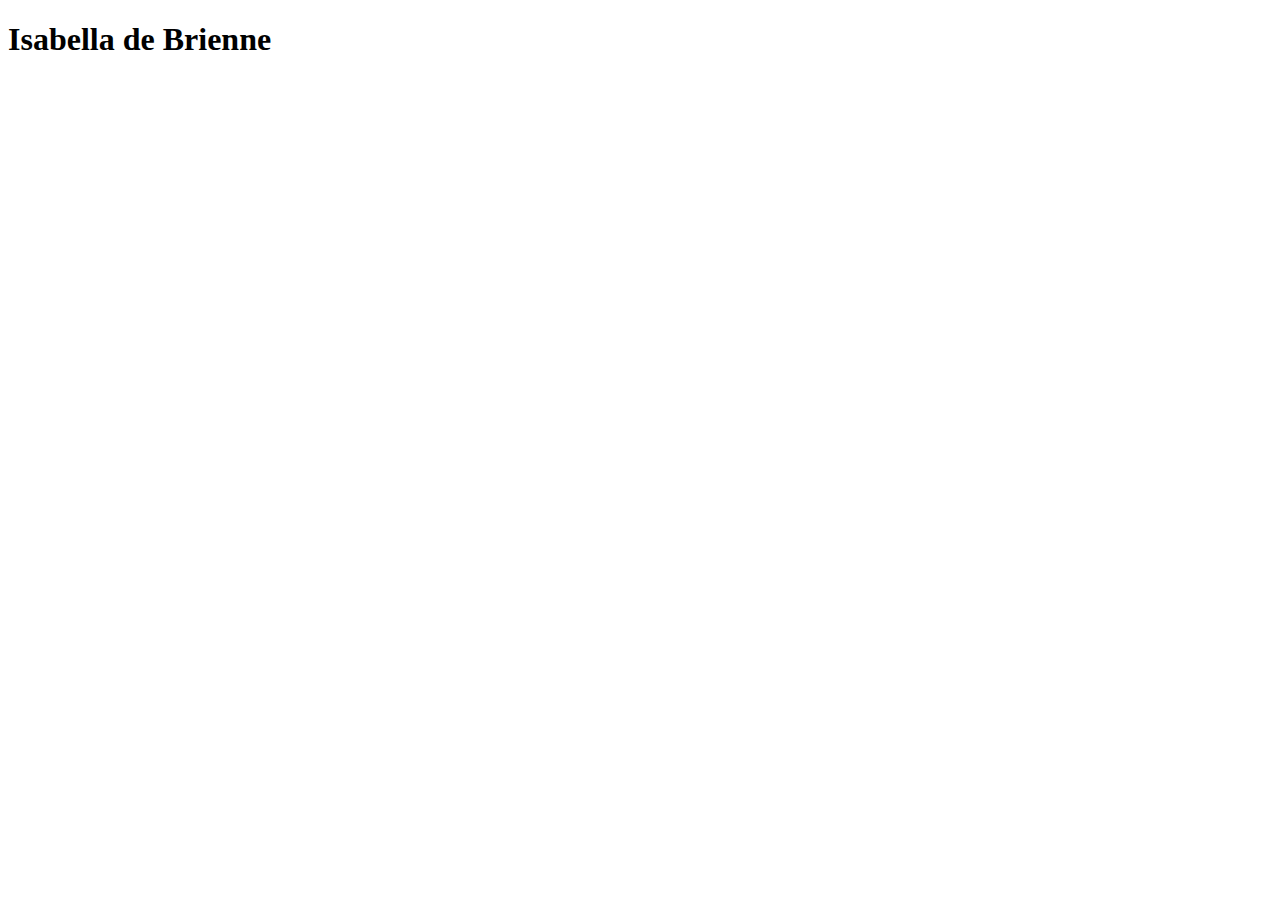
==== index.html @ c8c81c37 "Creates index.html" ====
<!DOCTYPE html>
<html lang="en">
<head>
    <meta charset="UTF-8">
    <meta name="viewport" content="width=device-width, initial-scale=1.0">
    <meta http-equiv="X-UA-Compatible" content="ie=edge">
    <title>Isabella de Brienne</title>
</head>
<body>
    <h1>Isabella de Brienne</h1>
</body>
</html>
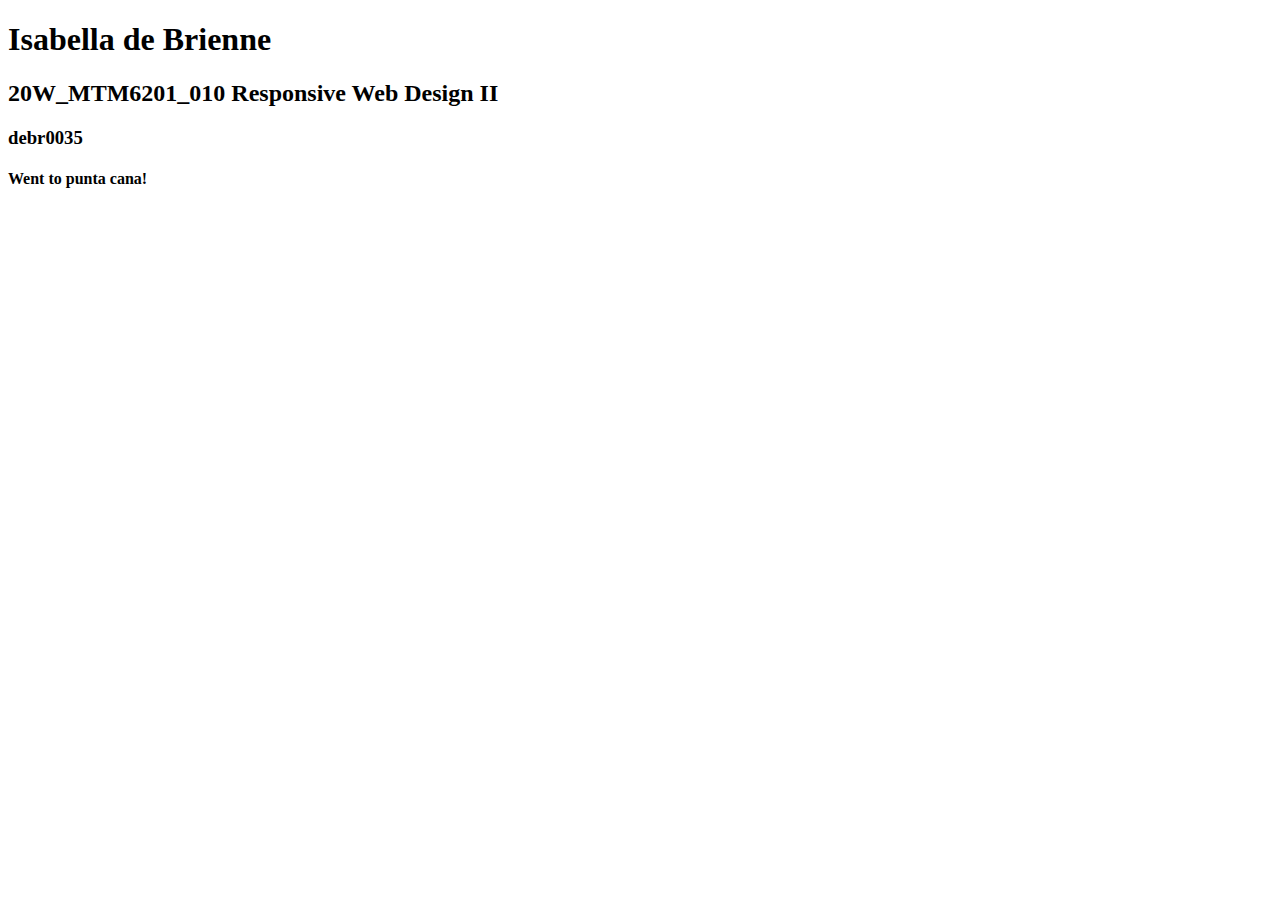
==== commit 54a91728: "completes github pages assingment" ====
--- a/index.html
+++ b/index.html
@@ -8,5 +8,8 @@
 </head>
 <body>
     <h1>Isabella de Brienne</h1>
+    <h2>20W_MTM6201_010 Responsive Web Design II</h2>
+    <h3>debr0035</h3>
+    <h4>Went to punta cana!</h4>
 </body>
 </html>